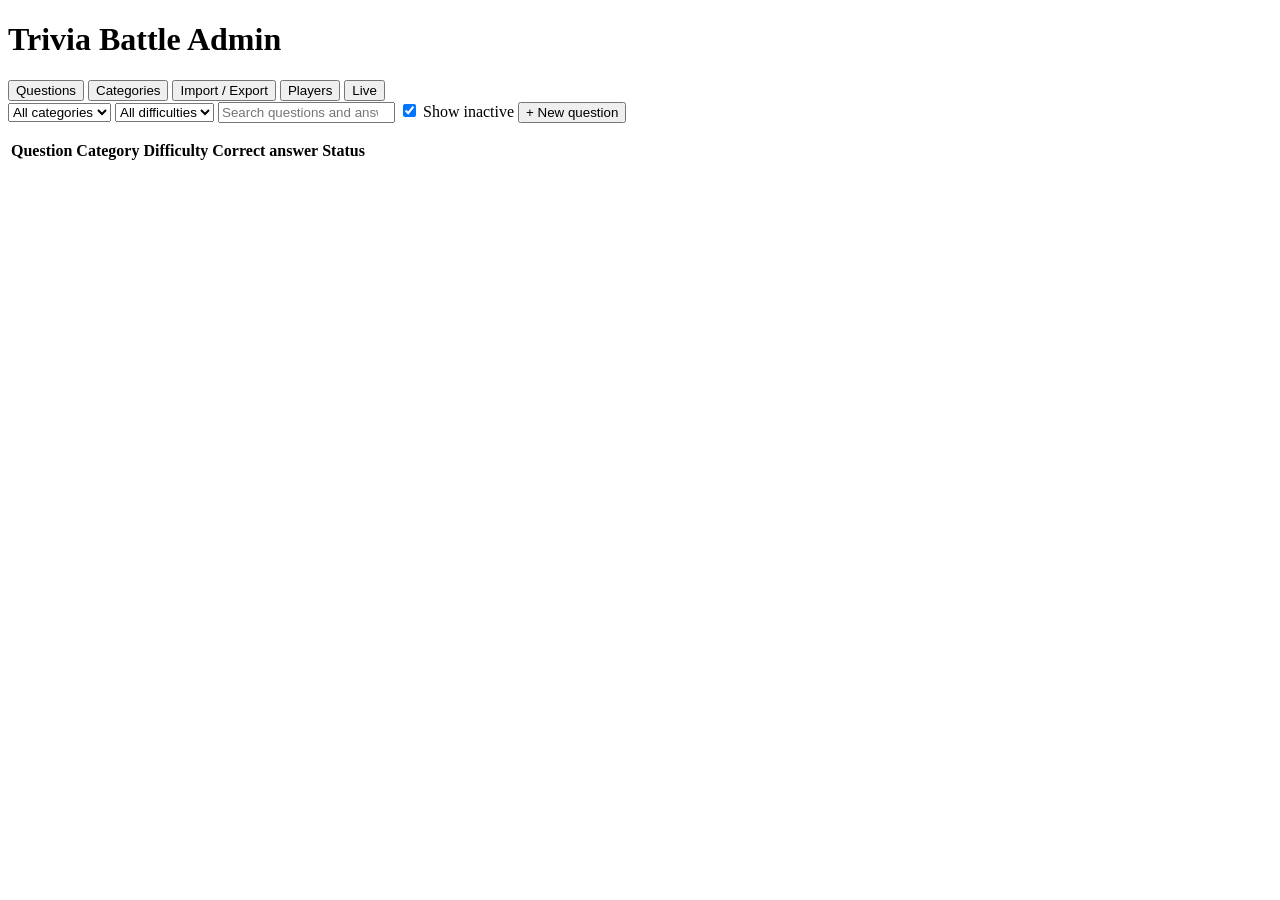
==== src/TriviaBattle.Server/wwwroot/screens/admin.html @ 5eeb80f9 "Trivia Battle: initial import A 4-station venue trivia room: one authoritative ASP.NET Core server (" ====
<!DOCTYPE html>
<html lang="en">
<head>
    <meta charset="utf-8">
    <meta name="viewport" content="width=device-width, initial-scale=1">
    <title>Trivia Battle - Admin</title>
    <link rel="icon" href="/favicon.svg">
    <link rel="stylesheet" href="/css/screens.css">
    <link rel="stylesheet" href="/css/admin.css">
</head>
<body class="admin">
    <!-- Operator admin page. One <section> per tab; each tab's code is in /js/admin/<tab>-tab.js. -->
    <header class="admin-header">
        <h1>Trivia Battle Admin</h1>
        <nav id="tabs">
            <button data-tab="questions" class="is-active">Questions</button>
            <button data-tab="categories">Categories</button>
            <button data-tab="transfer">Import / Export</button>
            <button data-tab="players">Players</button>
            <button data-tab="live">Live</button>
        </nav>
    </header>

    <main>
        <section id="tab-questions" class="tab">
            <div class="toolbar">
                <select id="q-category"><option value="">All categories</option></select>
                <select id="q-difficulty">
                    <option value="">All difficulties</option>
                    <option>Easy</option><option>Medium</option><option>Hard</option>
                </select>
                <input id="q-search" type="search" placeholder="Search questions and answers">
                <label><input id="q-inactive" type="checkbox" checked> Show inactive</label>
                <span class="spacer"></span>
                <button id="q-new" class="primary">+ New question</button>
            </div>
            <p id="q-count" class="dim"></p>
            <table class="admin-table">
                <thead><tr><th>Question</th><th>Category</th><th>Difficulty</th><th>Correct answer</th><th>Status</th><th></th></tr></thead>
                <tbody id="q-rows"></tbody>
            </table>
        </section>

        <section id="tab-categories" class="tab" hidden>
            <p class="dim">Inactive categories are hidden from the kiosk. Counts are active questions; a match needs 10, and if a difficulty is short it borrows from the others.</p>
            <table class="admin-table">
                <thead><tr><th>Name</th><th>Active</th><th>Easy</th><th>Medium</th><th>Hard</th><th>All questions</th><th></th></tr></thead>
                <tbody id="c-rows"></tbody>
            </table>
            <div class="toolbar">
                <input id="c-new-name" placeholder="New category name" maxlength="40">
                <button id="c-add" class="primary">Add category</button>
            </div>
        </section>

        <section id="tab-transfer" class="tab" hidden>
            <h2>Export</h2>
            <p class="dim">Download every question, e.g. to edit in a spreadsheet or back up.</p>
            <div class="toolbar">
                <button id="t-export-csv">Download CSV (spreadsheet)</button>
                <button id="t-export-json">Download JSON</button>
            </div>

            <h2>Import</h2>
            <p class="dim">Adds questions from a .csv or .json file. Categories that don't exist yet are created.
               Questions that already exist (same text in the same category) are skipped, so re-importing is safe.
               If any row has a problem, nothing is imported and every problem is listed.</p>
            <div class="toolbar">
                <input id="t-file" type="file" accept=".csv,.json">
                <button id="t-import" class="primary">Import</button>
            </div>
            <div id="t-result"></div>

            <h3>CSV format</h3>
            <pre class="help">Category,Difficulty,Question,A,B,C,D,Correct,MediaUrl,Active
Geography,Easy,What is the capital of France?,London,Paris,Rome,Berlin,B,,yes
Science,Hard,"Which gas, by volume, fills most of the air?",Oxygen,Nitrogen,Argon,Helium,B,,yes</pre>
            <p class="dim">Difficulty: Easy, Medium or Hard. Correct: A-D. MediaUrl and Active are optional (blank = active).
               Wrap text containing commas in double quotes. Excel: "Save as CSV UTF-8".</p>
        </section>

        <section id="tab-players" class="tab" hidden>
            <div class="toolbar">
                <input id="p-search" type="search" placeholder="Search by name or card id">
            </div>
            <table class="admin-table">
                <thead><tr><th>Name</th><th>Card id</th><th>First seen</th><th>Last seen</th><th></th></tr></thead>
                <tbody id="p-rows"></tbody>
            </table>
        </section>

        <section id="tab-live" class="tab" hidden>
            <h2>Theme</h2>
            <p class="dim">Changes every screen at once (looks and wording). Themes live in wwwroot/themes/; see docs/THEMES.md.</p>
            <div class="toolbar">
                <select id="l-theme"></select>
                <button id="l-theme-apply" class="primary">Use on all screens</button>
                <span id="l-theme-preview" class="dim"></span>
            </div>
            <h2>Hardware</h2>
            <div id="l-hardware"></div>
            <h2>Running matches</h2>
            <div id="l-matches"></div>
        </section>
    </main>

    <!-- Question editor (opened by "New question" / "Edit") -->
    <dialog id="question-dialog">
        <form id="question-form" method="dialog">
            <h2 id="qf-title">Edit question</h2>
            <div class="form-row">
                <label>Category <select id="qf-category"></select></label>
                <label>Difficulty
                    <select id="qf-difficulty"><option>Easy</option><option>Medium</option><option>Hard</option></select>
                </label>
                <label class="checkbox"><input id="qf-active" type="checkbox"> Active (can be picked for matches)</label>
            </div>
            <label>Question <span id="qf-count" class="dim"></span>
                <textarea id="qf-text" rows="3" maxlength="250"></textarea>
            </label>
            <fieldset>
                <legend>Answers: pick the correct one</legend>
                <div id="qf-answers"></div>
            </fieldset>
            <label>Picture or video (optional)
                <div class="form-row">
                    <input id="qf-media" placeholder="/media/questions/... or https://...">
                    <input id="qf-media-file" type="file" accept="image/*,video/mp4,video/webm">
                </div>
            </label>
            <div id="qf-media-preview"></div>
            <div id="qf-problems" class="problems"></div>
            <div class="form-actions">
                <button type="button" id="qf-delete" class="danger">Delete</button>
                <span class="spacer"></span>
                <button type="button" id="qf-cancel">Cancel</button>
                <button type="submit" class="primary">Save</button>
            </div>
        </form>
    </dialog>

    <!-- Shown only if the server has an AdminApiKey and we don't have it yet -->
    <dialog id="key-dialog">
        <form method="dialog">
            <h2>Admin key</h2>
            <p class="dim">This server requires the admin key (AdminApiKey in appsettings.json).</p>
            <input id="key-input" type="password" autocomplete="off">
            <p id="key-error" class="problems"></p>
            <div class="form-actions"><span class="spacer"></span><button class="primary">Continue</button></div>
        </form>
    </dialog>

    <script src="/js/ui.js"></script>
    <script src="/js/admin/admin-api.js"></script>
    <script src="/js/admin/questions-tab.js"></script>
    <script src="/js/admin/categories-tab.js"></script>
    <script src="/js/admin/transfer-tab.js"></script>
    <script src="/js/admin/players-tab.js"></script>
    <script src="/js/admin/live-tab.js"></script>
    <script src="/js/admin/admin.js"></script>
</body>
</html>
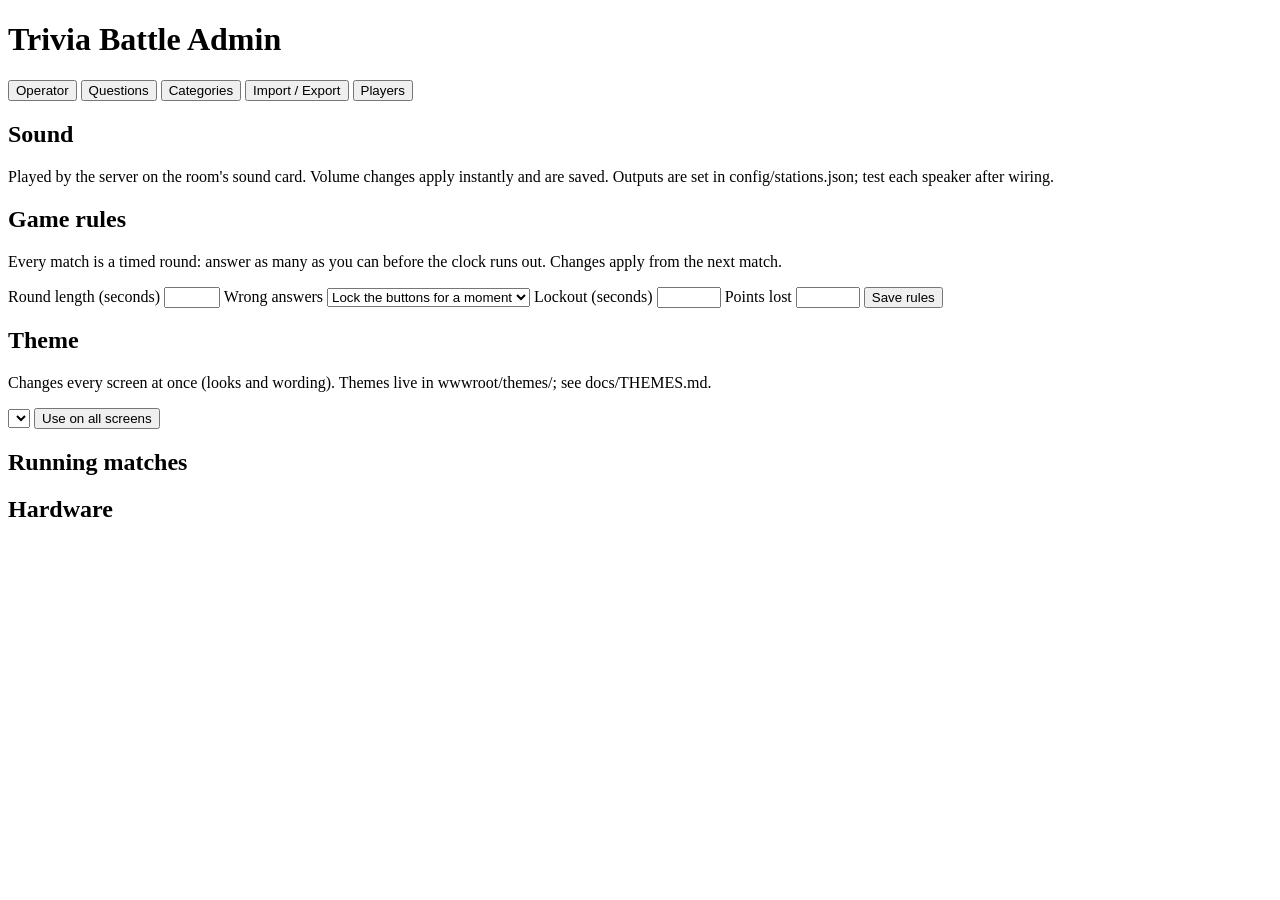
==== commit 5a775b8b: "Rapid-fire timed rounds, operator screen, server room audio, kiosk + 1080p fixes GAMEPLAY: every mat" ====
--- a/src/TriviaBattle.Server/wwwroot/screens/admin.html
+++ b/src/TriviaBattle.Server/wwwroot/screens/admin.html
@@ -9,20 +9,21 @@
     <link rel="stylesheet" href="/css/admin.css">
 </head>
 <body class="admin">
-    <!-- Operator admin page. One <section> per tab; each tab's code is in /js/admin/<tab>-tab.js. -->
+    <!-- Admin page. One <section> per tab; each tab's code is in /js/admin/<tab>-tab.js.
+         The Operator tab (also at /operator) is the venue staff's screen: sound, game rules, theme. -->
     <header class="admin-header">
         <h1>Trivia Battle Admin</h1>
         <nav id="tabs">
-            <button data-tab="questions" class="is-active">Questions</button>
+            <button data-tab="operator" class="is-active">Operator</button>
+            <button data-tab="questions">Questions</button>
             <button data-tab="categories">Categories</button>
             <button data-tab="transfer">Import / Export</button>
             <button data-tab="players">Players</button>
-            <button data-tab="live">Live</button>
         </nav>
     </header>
 
     <main>
-        <section id="tab-questions" class="tab">
+        <section id="tab-questions" class="tab" hidden>
             <div class="toolbar">
                 <select id="q-category"><option value="">All categories</option></select>
                 <select id="q-difficulty">
@@ -89,7 +90,26 @@
             </table>
         </section>
 
-        <section id="tab-live" class="tab" hidden>
+        <section id="tab-operator" class="tab">
+            <h2>Sound</h2>
+            <p class="dim">Played by the server on the room's sound card. Volume changes apply instantly and are saved. Outputs are set in config/stations.json; test each speaker after wiring.</p>
+            <div id="l-volumes"></div>
+            <div id="l-audio"></div>
+            <h2>Game rules</h2>
+            <p class="dim">Every match is a timed round: answer as many as you can before the clock runs out. Changes apply from the next match.</p>
+            <form id="l-rules" class="form-row">
+                <label>Round length (seconds) <input id="l-rules-seconds" type="number" min="15" max="600" step="5"></label>
+                <label>Wrong answers
+                    <select id="l-rules-penalty">
+                        <option value="Lockout">Lock the buttons for a moment</option>
+                        <option value="LosePoints">Lose points</option>
+                    </select>
+                </label>
+                <label id="l-rules-lockout-field">Lockout (seconds) <input id="l-rules-lockout" type="number" min="0.5" max="10" step="0.5"></label>
+                <label id="l-rules-points-field">Points lost <input id="l-rules-points" type="number" min="0" max="1000" step="10"></label>
+                <button class="primary">Save rules</button>
+                <span id="l-rules-status" class="dim"></span>
+            </form>
             <h2>Theme</h2>
             <p class="dim">Changes every screen at once (looks and wording). Themes live in wwwroot/themes/; see docs/THEMES.md.</p>
             <div class="toolbar">
@@ -97,10 +117,10 @@
                 <button id="l-theme-apply" class="primary">Use on all screens</button>
                 <span id="l-theme-preview" class="dim"></span>
             </div>
+            <h2>Running matches</h2>
+            <div id="l-matches"></div>
             <h2>Hardware</h2>
             <div id="l-hardware"></div>
-            <h2>Running matches</h2>
-            <div id="l-matches"></div>
         </section>
     </main>
 
@@ -156,7 +176,7 @@
     <script src="/js/admin/categories-tab.js"></script>
     <script src="/js/admin/transfer-tab.js"></script>
     <script src="/js/admin/players-tab.js"></script>
-    <script src="/js/admin/live-tab.js"></script>
+    <script src="/js/admin/operator-tab.js"></script>
     <script src="/js/admin/admin.js"></script>
 </body>
 </html>
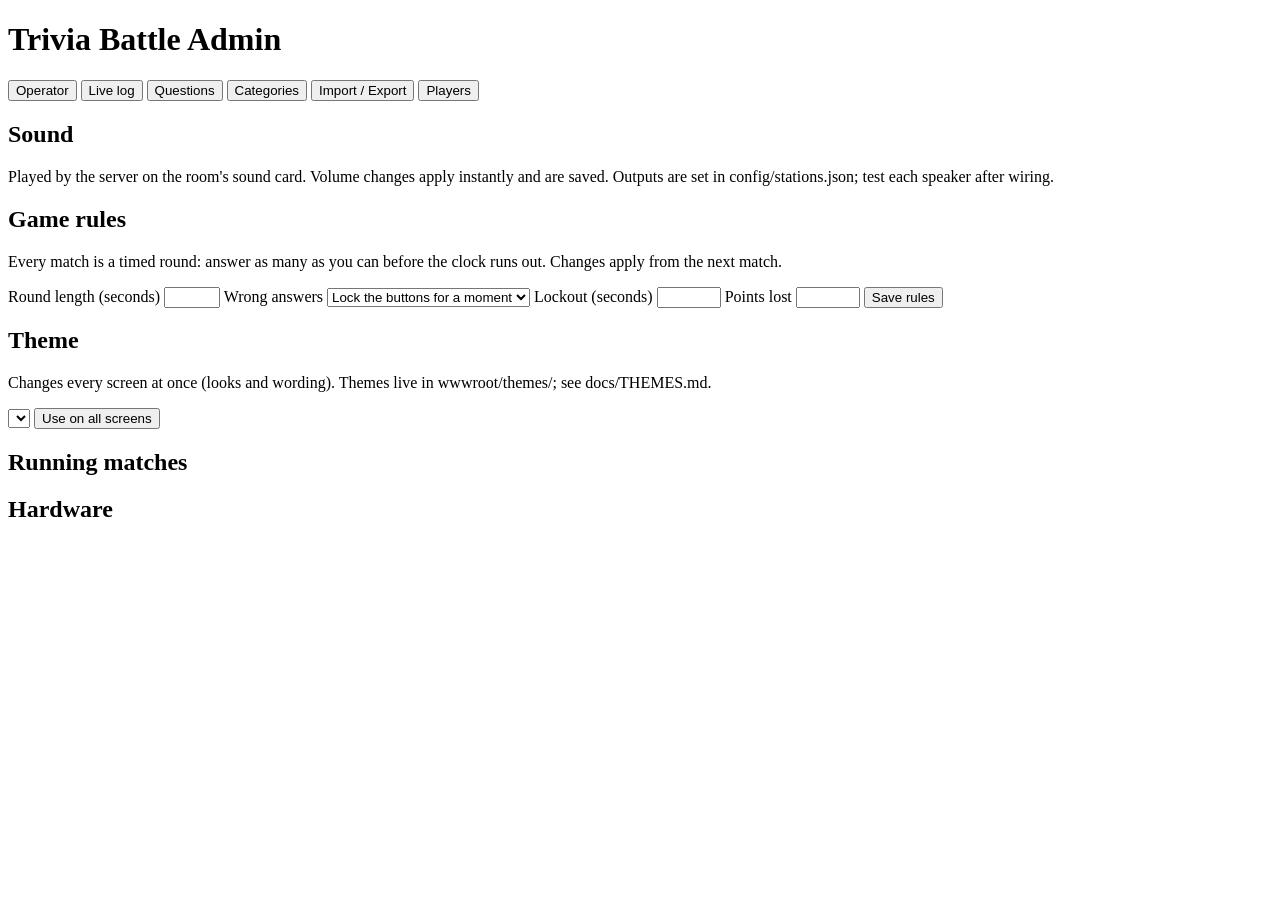
==== commit c7453811: "Themed start-of-game intro, all-categories button, live log START-OF-GAME INTRO - The placeholder in" ====
--- a/src/TriviaBattle.Server/wwwroot/screens/admin.html
+++ b/src/TriviaBattle.Server/wwwroot/screens/admin.html
@@ -15,6 +15,7 @@
         <h1>Trivia Battle Admin</h1>
         <nav id="tabs">
             <button data-tab="operator" class="is-active">Operator</button>
+            <button data-tab="livelog">Live log</button>
             <button data-tab="questions">Questions</button>
             <button data-tab="categories">Categories</button>
             <button data-tab="transfer">Import / Export</button>
@@ -87,6 +88,31 @@
             <table class="admin-table">
                 <thead><tr><th>Name</th><th>Card id</th><th>First seen</th><th>Last seen</th><th></th></tr></thead>
                 <tbody id="p-rows"></tbody>
+            </table>
+        </section>
+
+        <section id="tab-livelog" class="tab" hidden>
+            <h2>Screens</h2>
+            <p class="dim">Every screen the room should have. Red = not connected. Amber = open in more than one place.</p>
+            <div id="ll-screens" class="screen-chips"></div>
+            <h2>Log</h2>
+            <p class="dim">What the server is doing, as it happens (newest first): matches, buttons, sound, rejected requests and errors the screens report. The same lines go to the log file in logs/.</p>
+            <div class="toolbar">
+                <select id="ll-level">
+                    <option value="Information">Everything</option>
+                    <option value="Warning">Warnings and errors</option>
+                    <option value="Error">Errors only</option>
+                </select>
+                <input id="ll-search" type="search" placeholder="Filter">
+                <label><input id="ll-pause" type="checkbox"> Pause</label>
+                <button id="ll-clear">Clear</button>
+                <span class="spacer"></span>
+                <span id="ll-status" class="problems"></span>
+                <span id="ll-count" class="dim"></span>
+            </div>
+            <table class="admin-table log-table">
+                <thead><tr><th>Time</th><th>Level</th><th>From</th><th>Message</th></tr></thead>
+                <tbody id="ll-rows"></tbody>
             </table>
         </section>
 
@@ -177,6 +203,7 @@
     <script src="/js/admin/transfer-tab.js"></script>
     <script src="/js/admin/players-tab.js"></script>
     <script src="/js/admin/operator-tab.js"></script>
+    <script src="/js/admin/live-log-tab.js"></script>
     <script src="/js/admin/admin.js"></script>
 </body>
 </html>
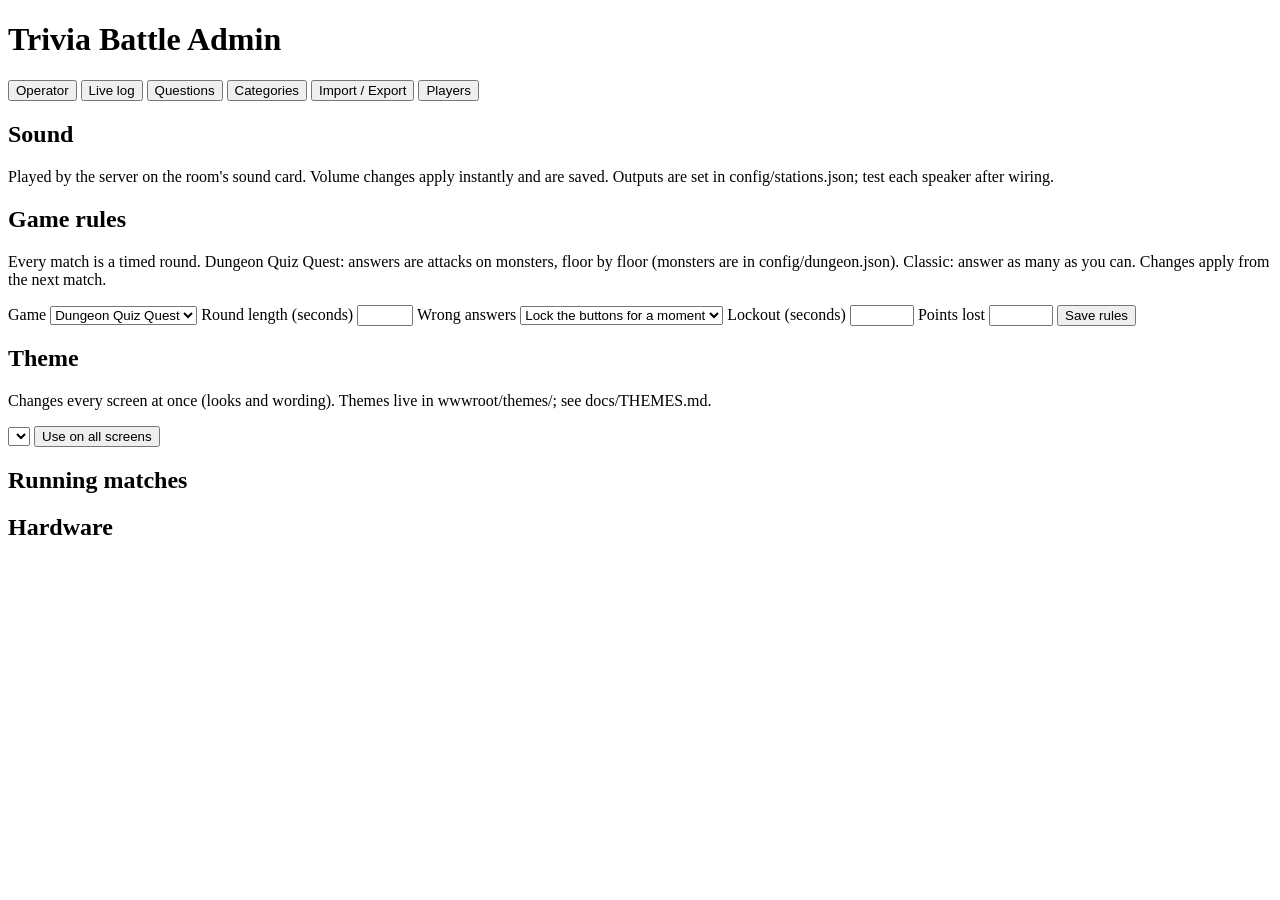
==== commit 0bf081b5: "system change to dng theme" ====
--- a/src/TriviaBattle.Server/wwwroot/screens/admin.html
+++ b/src/TriviaBattle.Server/wwwroot/screens/admin.html
@@ -122,8 +122,14 @@
             <div id="l-volumes"></div>
             <div id="l-audio"></div>
             <h2>Game rules</h2>
-            <p class="dim">Every match is a timed round: answer as many as you can before the clock runs out. Changes apply from the next match.</p>
+            <p class="dim">Every match is a timed round. Dungeon Quiz Quest: answers are attacks on monsters, floor by floor (monsters are in config/dungeon.json). Classic: answer as many as you can. Changes apply from the next match.</p>
             <form id="l-rules" class="form-row">
+                <label>Game
+                    <select id="l-rules-format">
+                        <option value="Dungeon">Dungeon Quiz Quest</option>
+                        <option value="Classic">Classic quiz</option>
+                    </select>
+                </label>
                 <label>Round length (seconds) <input id="l-rules-seconds" type="number" min="15" max="600" step="5"></label>
                 <label>Wrong answers
                     <select id="l-rules-penalty">
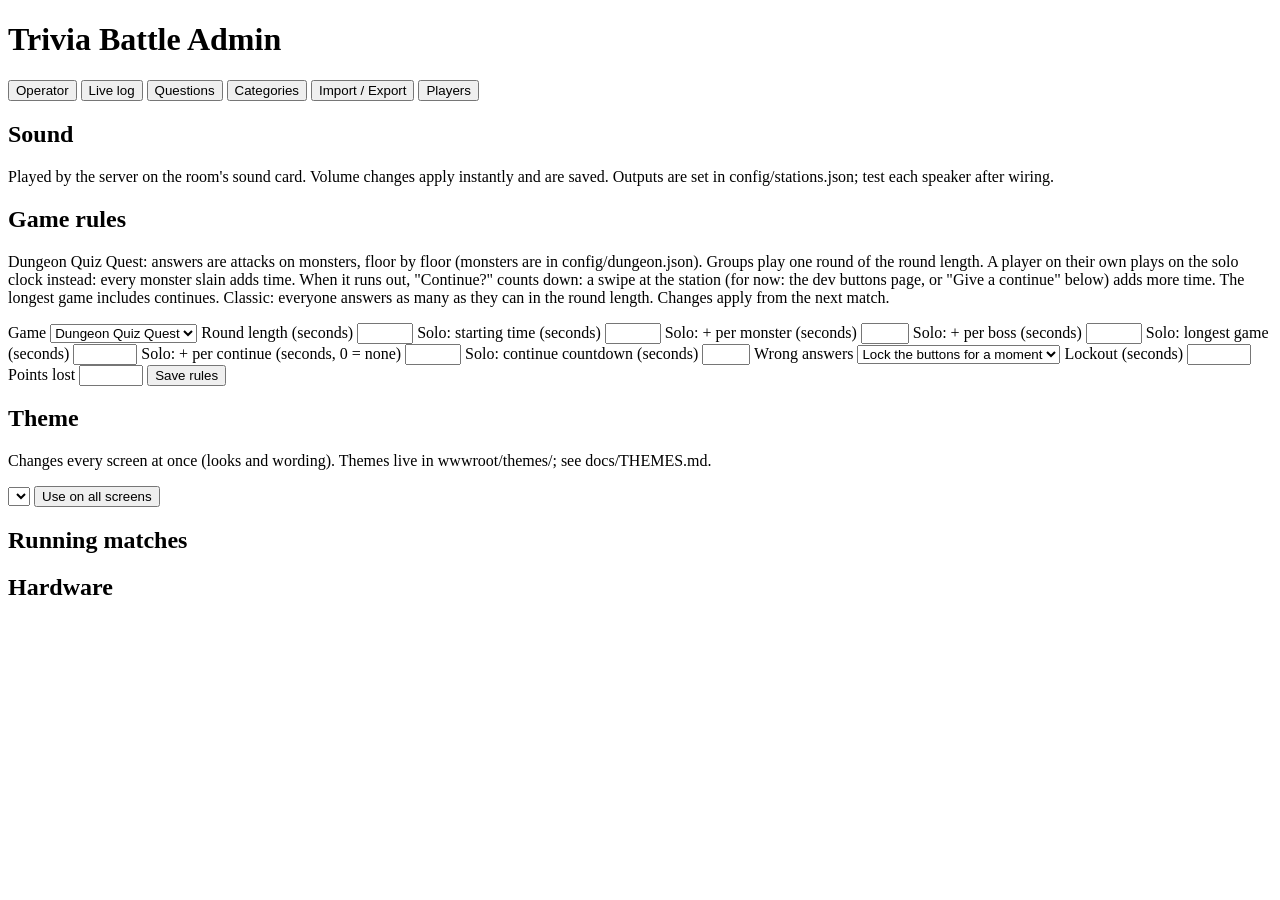
==== commit 41ace493: "Dungeon checkpoint: party runs, battle beats, 3D fight, answer reveal - DungeonRun/Adventurer: parti" ====
--- a/src/TriviaBattle.Server/wwwroot/screens/admin.html
+++ b/src/TriviaBattle.Server/wwwroot/screens/admin.html
@@ -122,7 +122,7 @@
             <div id="l-volumes"></div>
             <div id="l-audio"></div>
             <h2>Game rules</h2>
-            <p class="dim">Every match is a timed round. Dungeon Quiz Quest: answers are attacks on monsters, floor by floor (monsters are in config/dungeon.json). Classic: answer as many as you can. Changes apply from the next match.</p>
+            <p class="dim">Dungeon Quiz Quest: answers are attacks on monsters, floor by floor (monsters are in config/dungeon.json). Groups play one round of the round length. A player on their own plays on the solo clock instead: every monster slain adds time. When it runs out, "Continue?" counts down: a swipe at the station (for now: the dev buttons page, or "Give a continue" below) adds more time. The longest game includes continues. Classic: everyone answers as many as they can in the round length. Changes apply from the next match.</p>
             <form id="l-rules" class="form-row">
                 <label>Game
                     <select id="l-rules-format">
@@ -131,6 +131,12 @@
                     </select>
                 </label>
                 <label>Round length (seconds) <input id="l-rules-seconds" type="number" min="15" max="600" step="5"></label>
+                <label class="l-rules-solo">Solo: starting time (seconds) <input id="l-rules-solo-start" type="number" min="15" max="600" step="5"></label>
+                <label class="l-rules-solo">Solo: + per monster (seconds) <input id="l-rules-solo-kill" type="number" min="0" max="60" step="1"></label>
+                <label class="l-rules-solo">Solo: + per boss (seconds) <input id="l-rules-solo-boss" type="number" min="0" max="120" step="5"></label>
+                <label class="l-rules-solo">Solo: longest game (seconds) <input id="l-rules-solo-max" type="number" min="30" max="1800" step="30"></label>
+                <label class="l-rules-solo">Solo: + per continue (seconds, 0 = none) <input id="l-rules-solo-continue" type="number" min="0" max="300" step="10"></label>
+                <label class="l-rules-solo">Solo: continue countdown (seconds) <input id="l-rules-solo-countdown" type="number" min="3" max="30" step="1"></label>
                 <label>Wrong answers
                     <select id="l-rules-penalty">
                         <option value="Lockout">Lock the buttons for a moment</option>
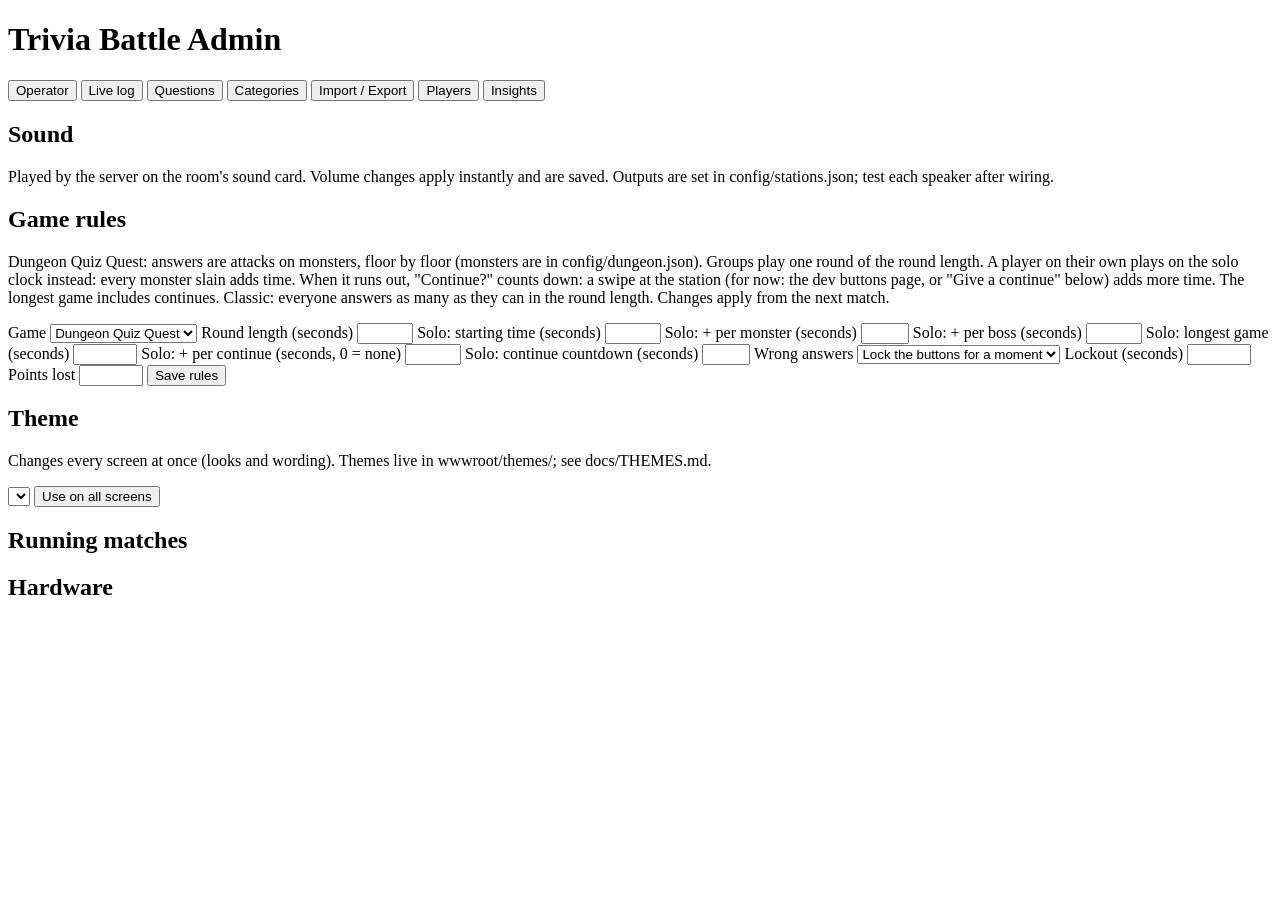
==== commit b5a229c1: "Insights tab: the design doc's indicators from match history - GET /api/admin/insights?days=N: time " ====
--- a/src/TriviaBattle.Server/wwwroot/screens/admin.html
+++ b/src/TriviaBattle.Server/wwwroot/screens/admin.html
@@ -20,6 +20,7 @@
             <button data-tab="categories">Categories</button>
             <button data-tab="transfer">Import / Export</button>
             <button data-tab="players">Players</button>
+            <button data-tab="insights">Insights</button>
         </nav>
     </header>
 
@@ -88,6 +89,25 @@
             <table class="admin-table">
                 <thead><tr><th>Name</th><th>Card id</th><th>First seen</th><th>Last seen</th><th></th></tr></thead>
                 <tbody id="p-rows"></tbody>
+            </table>
+        </section>
+
+        <section id="tab-insights" class="tab" hidden>
+            <div class="toolbar">
+                <label>Period
+                    <select id="in-days">
+                        <option value="1">Today</option>
+                        <option value="7">Last 7 days</option>
+                        <option value="30" selected>Last 30 days</option>
+                        <option value="90">Last 90 days</option>
+                    </select>
+                </label>
+                <span class="dim">From the match history. Food and drink sales come from the venue's tills, not the game.</span>
+            </div>
+            <div id="in-tiles" class="insight-tiles"></div>
+            <table class="admin-table">
+                <thead><tr><th>Day</th><th>Matches</th><th>Seats filled</th><th>Time in use</th></tr></thead>
+                <tbody id="in-rows"></tbody>
             </table>
         </section>
 
@@ -214,6 +234,7 @@
     <script src="/js/admin/categories-tab.js"></script>
     <script src="/js/admin/transfer-tab.js"></script>
     <script src="/js/admin/players-tab.js"></script>
+    <script src="/js/admin/insights-tab.js"></script>
     <script src="/js/admin/operator-tab.js"></script>
     <script src="/js/admin/live-log-tab.js"></script>
     <script src="/js/admin/admin.js"></script>
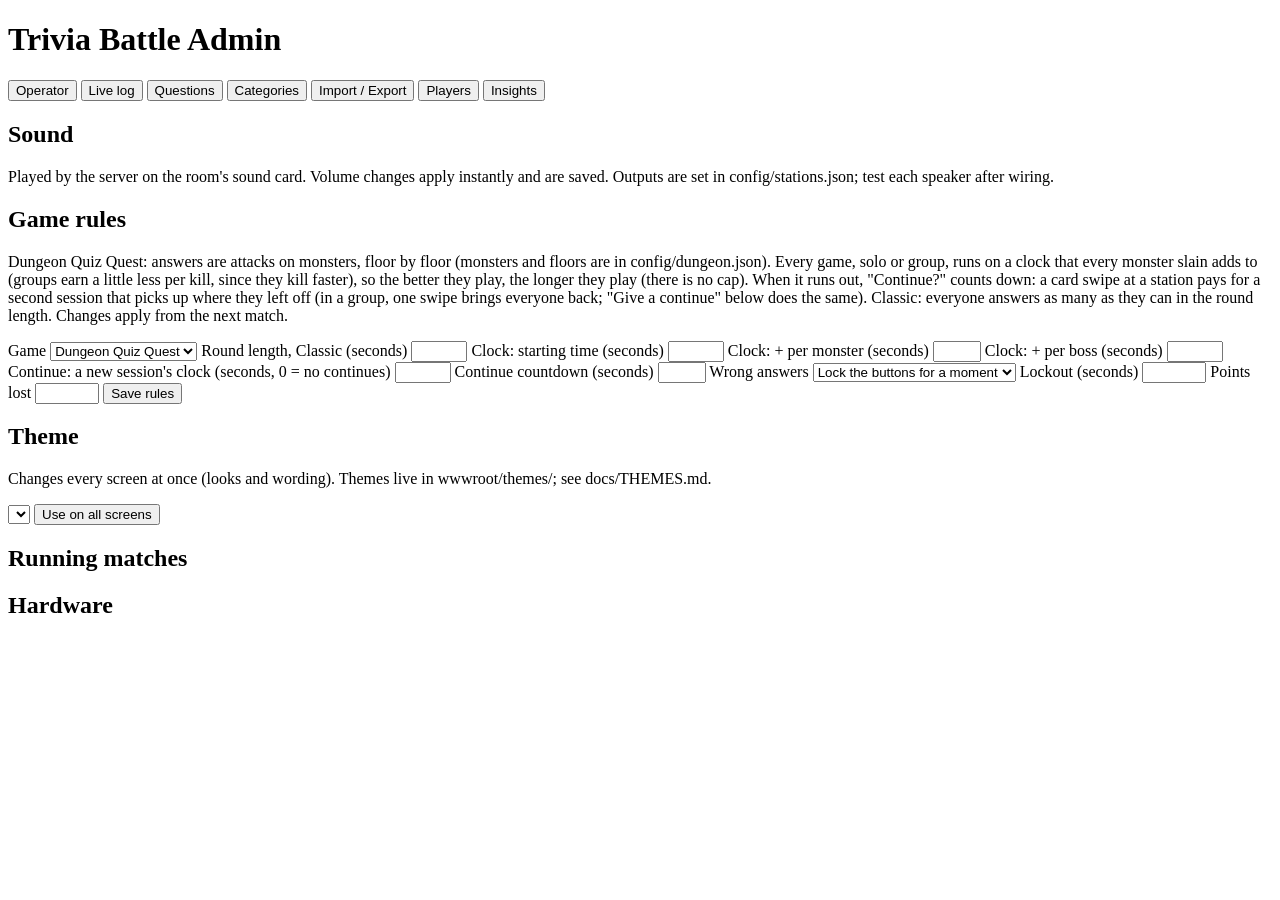
==== commit 69a2ce24: "Hero classes, monster packs, made-up floors, earned clock and boss charge cycle - Station screens lo" ====
--- a/src/TriviaBattle.Server/wwwroot/screens/admin.html
+++ b/src/TriviaBattle.Server/wwwroot/screens/admin.html
@@ -142,7 +142,7 @@
             <div id="l-volumes"></div>
             <div id="l-audio"></div>
             <h2>Game rules</h2>
-            <p class="dim">Dungeon Quiz Quest: answers are attacks on monsters, floor by floor (monsters are in config/dungeon.json). Groups play one round of the round length. A player on their own plays on the solo clock instead: every monster slain adds time. When it runs out, "Continue?" counts down: a swipe at the station (for now: the dev buttons page, or "Give a continue" below) adds more time. The longest game includes continues. Classic: everyone answers as many as they can in the round length. Changes apply from the next match.</p>
+            <p class="dim">Dungeon Quiz Quest: answers are attacks on monsters, floor by floor (monsters and floors are in config/dungeon.json). Every game, solo or group, runs on a clock that every monster slain adds to (groups earn a little less per kill, since they kill faster), so the better they play, the longer they play (there is no cap). When it runs out, "Continue?" counts down: a card swipe at a station pays for a second session that picks up where they left off (in a group, one swipe brings everyone back; "Give a continue" below does the same). Classic: everyone answers as many as they can in the round length. Changes apply from the next match.</p>
             <form id="l-rules" class="form-row">
                 <label>Game
                     <select id="l-rules-format">
@@ -150,13 +150,12 @@
                         <option value="Classic">Classic quiz</option>
                     </select>
                 </label>
-                <label>Round length (seconds) <input id="l-rules-seconds" type="number" min="15" max="600" step="5"></label>
-                <label class="l-rules-solo">Solo: starting time (seconds) <input id="l-rules-solo-start" type="number" min="15" max="600" step="5"></label>
-                <label class="l-rules-solo">Solo: + per monster (seconds) <input id="l-rules-solo-kill" type="number" min="0" max="60" step="1"></label>
-                <label class="l-rules-solo">Solo: + per boss (seconds) <input id="l-rules-solo-boss" type="number" min="0" max="120" step="5"></label>
-                <label class="l-rules-solo">Solo: longest game (seconds) <input id="l-rules-solo-max" type="number" min="30" max="1800" step="30"></label>
-                <label class="l-rules-solo">Solo: + per continue (seconds, 0 = none) <input id="l-rules-solo-continue" type="number" min="0" max="300" step="10"></label>
-                <label class="l-rules-solo">Solo: continue countdown (seconds) <input id="l-rules-solo-countdown" type="number" min="3" max="30" step="1"></label>
+                <label>Round length, Classic (seconds) <input id="l-rules-seconds" type="number" min="15" max="600" step="5"></label>
+                <label class="l-rules-solo">Clock: starting time (seconds) <input id="l-rules-solo-start" type="number" min="15" max="600" step="5"></label>
+                <label class="l-rules-solo">Clock: + per monster (seconds) <input id="l-rules-solo-kill" type="number" min="0" max="60" step="1"></label>
+                <label class="l-rules-solo">Clock: + per boss (seconds) <input id="l-rules-solo-boss" type="number" min="0" max="120" step="5"></label>
+                <label class="l-rules-solo">Continue: a new session's clock (seconds, 0 = no continues) <input id="l-rules-solo-continue" type="number" min="0" max="600" step="10"></label>
+                <label class="l-rules-solo">Continue countdown (seconds) <input id="l-rules-solo-countdown" type="number" min="3" max="30" step="1"></label>
                 <label>Wrong answers
                     <select id="l-rules-penalty">
                         <option value="Lockout">Lock the buttons for a moment</option>
